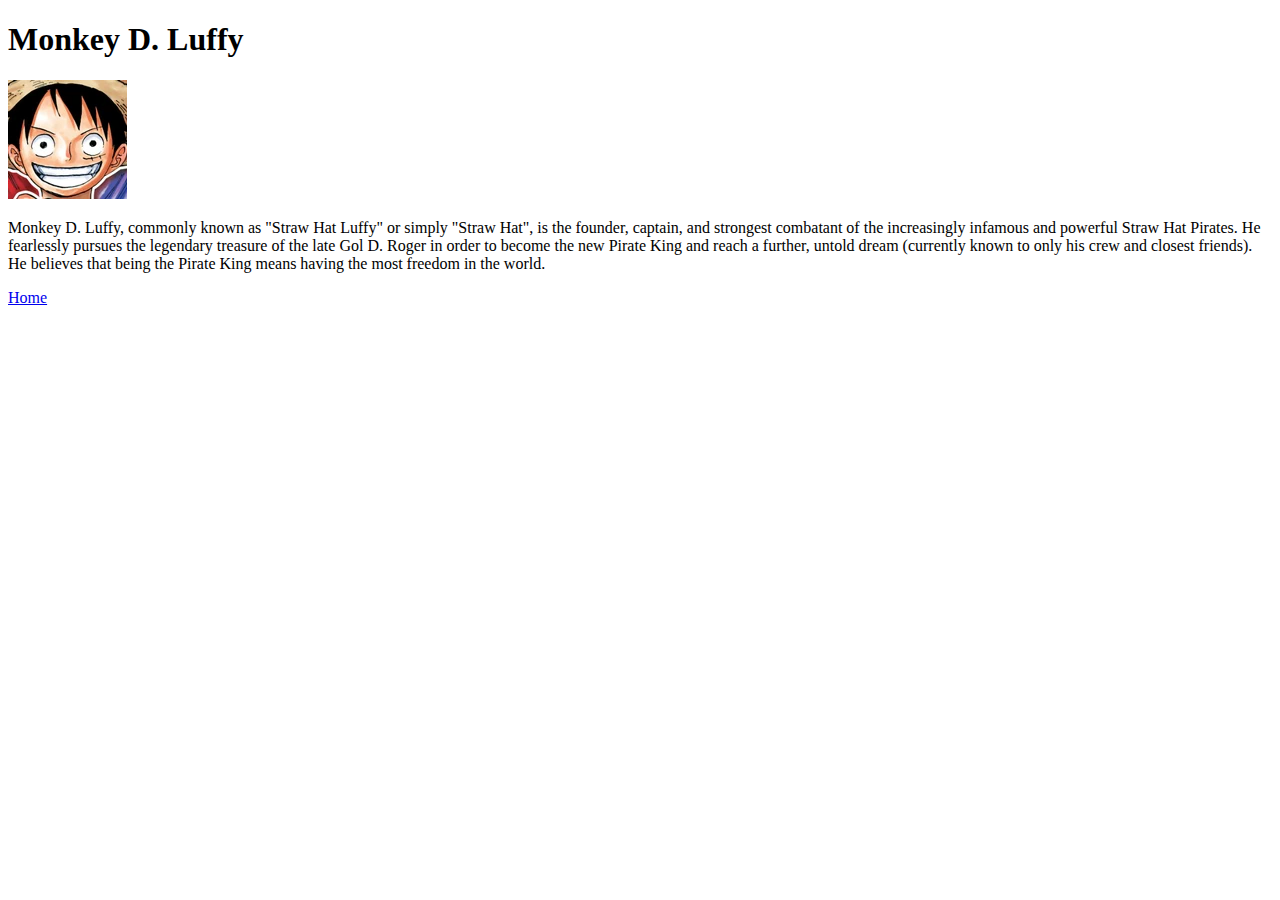
==== luffy.html @ cd6e3894 "Add files via upload" ====
<!DOCTYPE html>
<html lang="en">

<head>
    <meta charset="UTF-8">
    <meta name="viewport" content="width=device-width, initial-scale=1.0">
    <title>Luffy</title>
</head>

<body>
    <h1>Monkey D. Luffy</h1>
    <img src="Monkey_D._Luffy_Portrait.webp" alt="Monkey D Luffy">
    <p>Monkey D. Luffy, commonly known as "Straw Hat Luffy" or simply "Straw Hat", is the founder, captain, and
        strongest combatant of the increasingly infamous and powerful Straw Hat Pirates. He fearlessly pursues the
        legendary treasure of the late Gol D. Roger in order to become the new Pirate King and reach a further,
        untold dream (currently known to only his crew and closest friends). He believes that being the Pirate
        King means having the most freedom in the world.</p>
    <a href="index.html">Home</a>
</body>

</html>
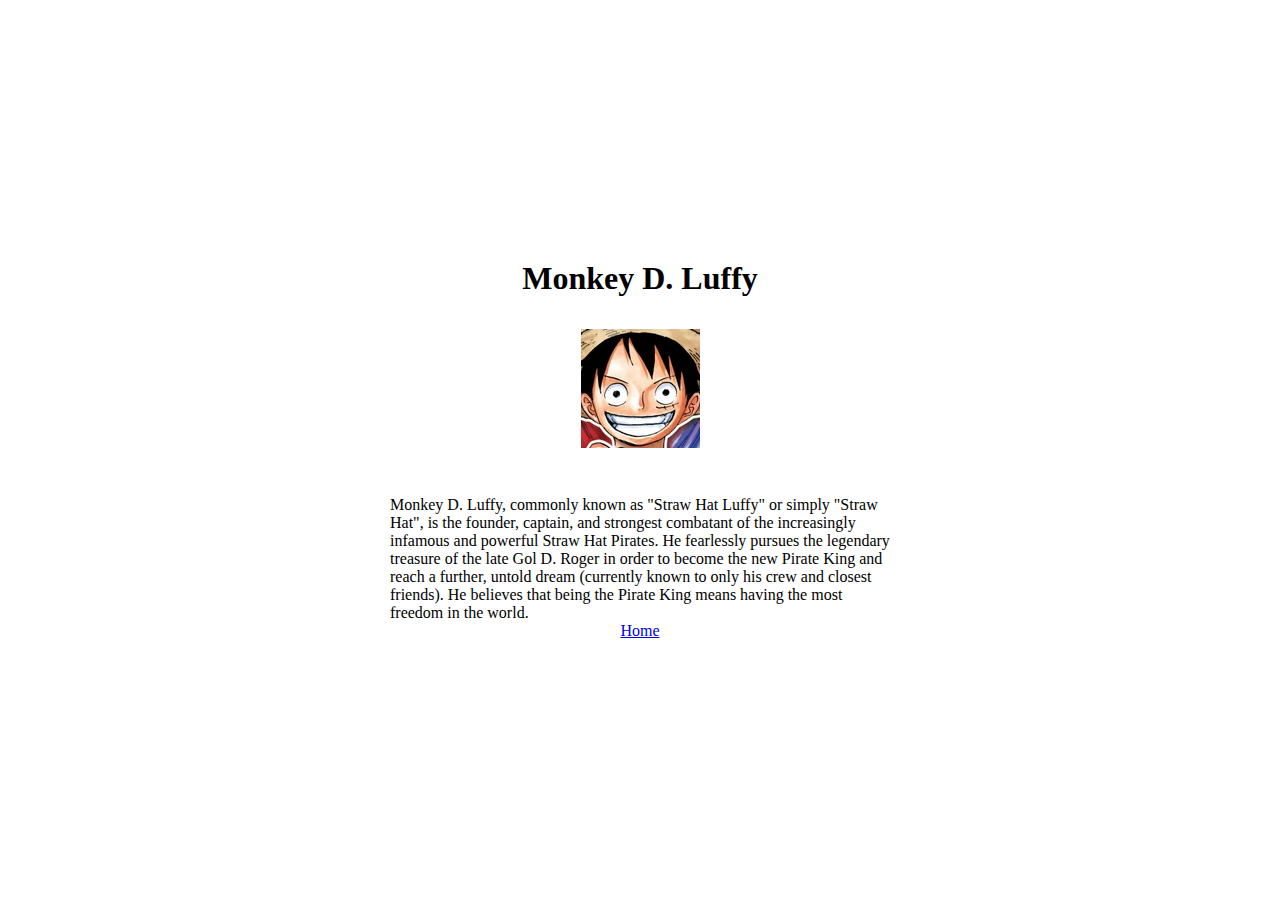
==== commit 83ac225b: "Added luffy, sanji, and zoro css" ====
--- a/luffy.html
+++ b/luffy.html
@@ -5,17 +5,20 @@
     <meta charset="UTF-8">
     <meta name="viewport" content="width=device-width, initial-scale=1.0">
     <title>Luffy</title>
+    <link rel="stylesheet" href="luffy.css">
 </head>
 
 <body>
-    <h1>Monkey D. Luffy</h1>
-    <img src="Monkey_D._Luffy_Portrait.webp" alt="Monkey D Luffy">
-    <p>Monkey D. Luffy, commonly known as "Straw Hat Luffy" or simply "Straw Hat", is the founder, captain, and
-        strongest combatant of the increasingly infamous and powerful Straw Hat Pirates. He fearlessly pursues the
-        legendary treasure of the late Gol D. Roger in order to become the new Pirate King and reach a further,
-        untold dream (currently known to only his crew and closest friends). He believes that being the Pirate
-        King means having the most freedom in the world.</p>
-    <a href="index.html">Home</a>
+    <div class="card">
+        <h1>Monkey D. Luffy</h1>
+        <img src="Monkey_D._Luffy_Portrait.webp" alt="Monkey D Luffy">
+        <p>Monkey D. Luffy, commonly known as "Straw Hat Luffy" or simply "Straw Hat", is the founder, captain, and
+            strongest combatant of the increasingly infamous and powerful Straw Hat Pirates. He fearlessly pursues the
+            legendary treasure of the late Gol D. Roger in order to become the new Pirate King and reach a further,
+            untold dream (currently known to only his crew and closest friends). He believes that being the Pirate
+            King means having the most freedom in the world.</p>
+        <a href="index.html">Home</a>
+    </div>
 </body>
 
 </html>--- a/luffy.css
+++ b/luffy.css
@@ -0,0 +1,27 @@
+* {
+    margin: 0px;
+    padding: 0px;
+}
+
+html, body {
+    height: 100%;
+    display: flex;
+    justify-content: center;
+    align-items: center;
+}
+
+h1 {
+    padding-bottom: 1em;
+}
+
+.card {
+    display: flex;
+    flex-direction: column;
+    align-items: center;
+    justify-content: center;
+    width: 500px;
+}
+
+p {
+    padding-top: 3em;
+}
